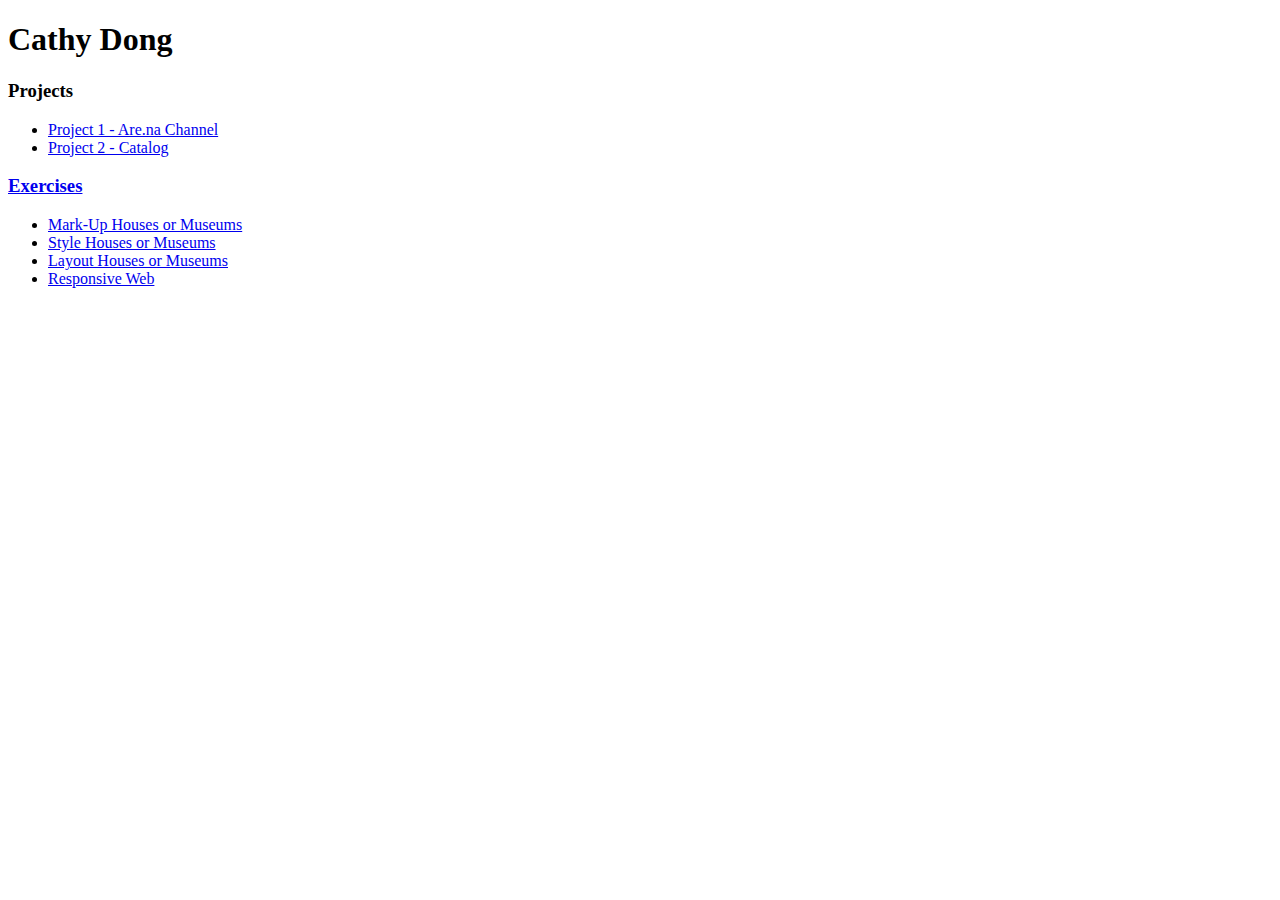
==== Assignments/Assignment-05/index.html @ a4e2bed3 "Create index.html" ====
<!DOCTYPE html>
<html lang="en">
    <head>
        <meta charset="UTF-8">
        <meta name="viewport" content="width=device-width, initial-scale=1.0">
        <title>Document</title>
        <link rel="stylesheet" href="styles.css">
    </head>
    <body>
        <h1> Cathy Dong</h1>
        <h3>Projects</h3>
        <ul>
            <li> 
                <a target="_blank" href="https://www.are.na/cathy-d/coding-for-spatial-practices-d5vi3zjpp3e"> Project 1 - Are.na Channel</a>
            </li>
            <li> <a target="_blank" href="https://cathydyh.github.io/Cathy-CFSP/Assignments/Catalog/index.html"> Project 2 - Catalog</li>
        </ul>

        <h3> Exercises</h3>
        <ul>
            <li>
                <a href="https://cathydyh.github.io/Cathy-CFSP/Assignments/Assignment01/index.html"> Mark-Up Houses or Museums</a>
            </li>
            <li>
                <a href="https://cathydyh.github.io/Cathy-CFSP/Assignments/Assignment-02/index.html"> Style Houses or Museums</a>
            </li>
            <li>
                <a href="https://cathydyh.github.io/Cathy-CFSP/Assignments/Assignment-03/index.html">Layout Houses or Museums</a>
            </li>
            <li>
                <a href="https://cathydyh.github.io/Cathy-CFSP/Assignments/Assignment-04/index.html">Responsive Web</a>
            </li>
        </ul>
</body>
</html>
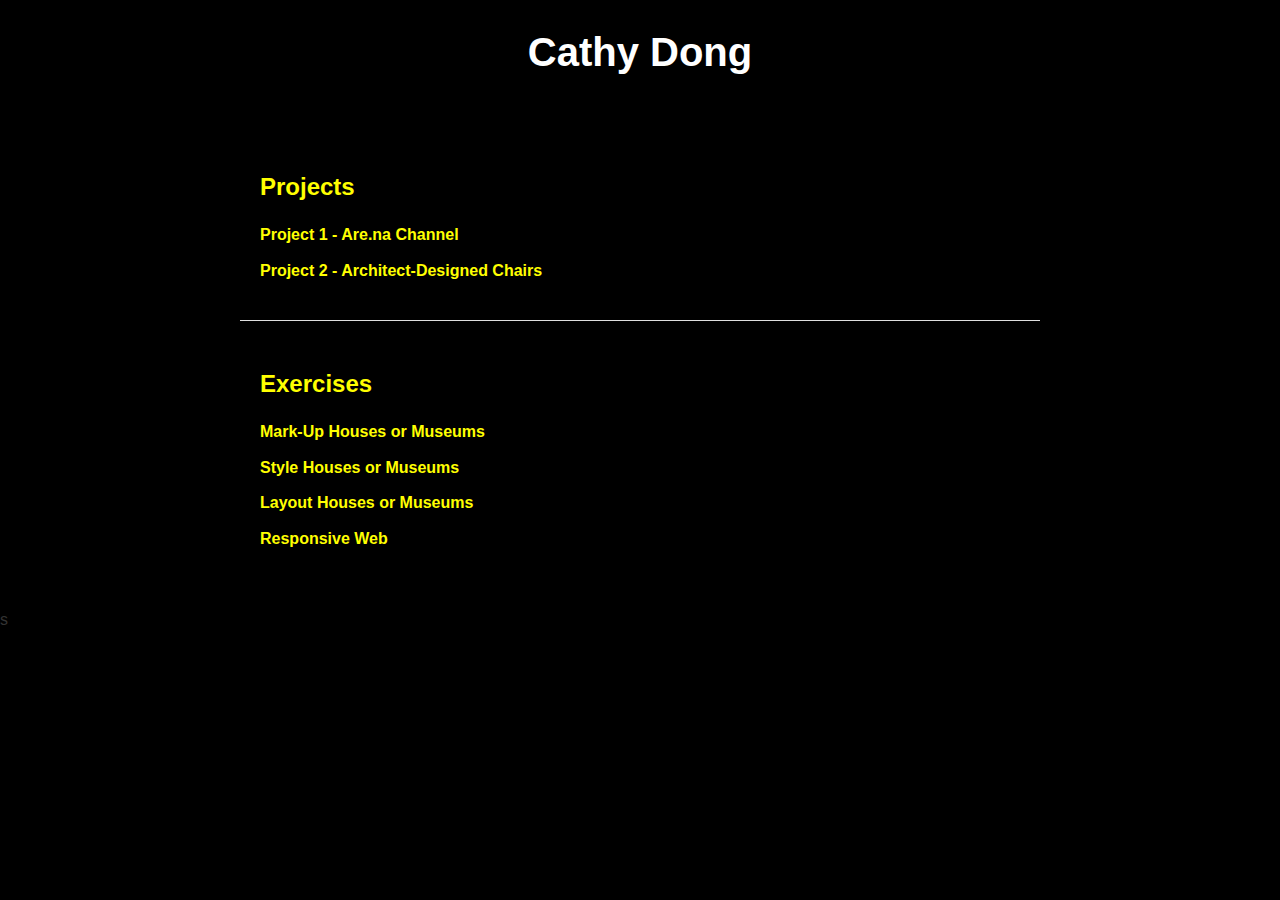
==== commit 8640d56e: "Update index.html" ====
--- a/Assignments/Assignment-05/index.html
+++ b/Assignments/Assignment-05/index.html
@@ -1,35 +1,58 @@
 <!DOCTYPE html>
 <html lang="en">
-    <head>
-        <meta charset="UTF-8">
-        <meta name="viewport" content="width=device-width, initial-scale=1.0">
-        <title>Document</title>
-        <link rel="stylesheet" href="styles.css">
-    </head>
-    <body>
-        <h1> Cathy Dong</h1>
-        <h3>Projects</h3>
-        <ul>
-            <li> 
-                <a target="_blank" href="https://www.are.na/cathy-d/coding-for-spatial-practices-d5vi3zjpp3e"> Project 1 - Are.na Channel</a>
-            </li>
-            <li> <a target="_blank" href="https://cathydyh.github.io/Cathy-CFSP/Assignments/Catalog/index.html"> Project 2 - Catalog</li>
-        </ul>
+<head>
+    <meta charset="UTF-8">
+    <meta name="viewport" content="width=device-width, initial-scale=1.0">
+    <title>Cathy Dong - Portfolio</title>
+    <link rel="stylesheet" href="styles.css">
+</head>
+<body>
+    <header>
+        <h1>Cathy Dong</h1>
+    </header>
+    <main>
+        <section class="projects">
+            <h3>Projects</h3>
+            <ul>
+                <li>
+                    <a target="_blank" href="https://www.are.na/cathy-d/coding-for-spatial-practices-d5vi3zjpp3e">
+                        Project 1 - Are.na Channel
+                    </a>
+                </li>
+                <li>
+                    <a target="_blank" href="https://cathydyh.github.io/Cathy-CFSP/Assignments/Catalog/Final%20Project/index.html">
+                        Project 2 - Architect-Designed Chairs
+                    </a>
+                </li>
+            </ul>
+        </section>
 
-        <h3> Exercises</h3>
-        <ul>
-            <li>
-                <a href="https://cathydyh.github.io/Cathy-CFSP/Assignments/Assignment01/index.html"> Mark-Up Houses or Museums</a>
-            </li>
-            <li>
-                <a href="https://cathydyh.github.io/Cathy-CFSP/Assignments/Assignment-02/index.html"> Style Houses or Museums</a>
-            </li>
-            <li>
-                <a href="https://cathydyh.github.io/Cathy-CFSP/Assignments/Assignment-03/index.html">Layout Houses or Museums</a>
-            </li>
-            <li>
-                <a href="https://cathydyh.github.io/Cathy-CFSP/Assignments/Assignment-04/index.html">Responsive Web</a>
-            </li>
-        </ul>
+        <section class="exercises">
+            <h3>Exercises</h3>
+            <ul>
+                <li>
+                    <a href="https://cathydyh.github.io/Cathy-CFSP/Assignments/Assignment01/index.html">
+                        Mark-Up Houses or Museums
+                    </a>
+                </li>
+                <li>
+                    <a href="https://cathydyh.github.io/Cathy-CFSP/Assignments/Assignment-02/index.html">
+                        Style Houses or Museums
+                    </a>
+                </li>
+                <li>
+                    <a href="https://cathydyh.github.io/Cathy-CFSP/Assignments/Assignment-03/index.html">
+                        Layout Houses or Museums
+                    </a>
+                </li>
+                <li>
+                    <a href="https://cathydyh.github.io/Cathy-CFSP/Assignments/Assignment-04/index.html">
+                        Responsive Web
+                    </a>
+                </li>
+            </ul>
+        </section>
+    </main>
 </body>
-</html>+</html>
+s--- a/Assignments/Assignment-05/styles.css
+++ b/Assignments/Assignment-05/styles.css
@@ -0,0 +1,72 @@
+/* General Styles */
+body {
+    font-family:'Franklin Gothic Medium', 'Arial Narrow', Arial, sans-serif;
+    margin: 0;
+    padding: 0;
+    background-color: black;
+    color: #333;
+    line-height: 1.6;
+}
+
+header {
+    
+    color: white;
+    text-align: center;
+    padding: 20px 0;
+}
+
+header h1 {
+    margin: 0;
+    font-size: 2.5rem;
+}
+
+main {
+    max-width: 800px;
+    margin: 20px auto;
+    padding: 0 20px;
+   
+    box-shadow: 0 4px 8px rgba(0, 0, 0, 0.1);
+    border-radius: 8px;
+}
+
+section {
+    padding: 20px;
+    border-bottom: 1px solid #e0e0e0;
+}
+
+section:last-child {
+    border-bottom: none;
+}
+
+h3 {
+    font-size: 1.5rem;
+    color:yellow;
+    margin-bottom: 15px;
+}
+
+ul {
+    list-style: none;
+    padding: 0;
+}
+
+li {
+    margin-bottom: 10px;
+}
+
+a {
+    text-decoration: none;
+    color: yellow;
+    font-weight: bold;
+    transition: color 0.3s ease;
+}
+
+a:hover {
+    color: #0056b3;
+    text-decoration: underline;
+}
+
+li:hover {
+    background-color: gray;
+    padding: 5px;
+    border-radius: 4px;
+}
